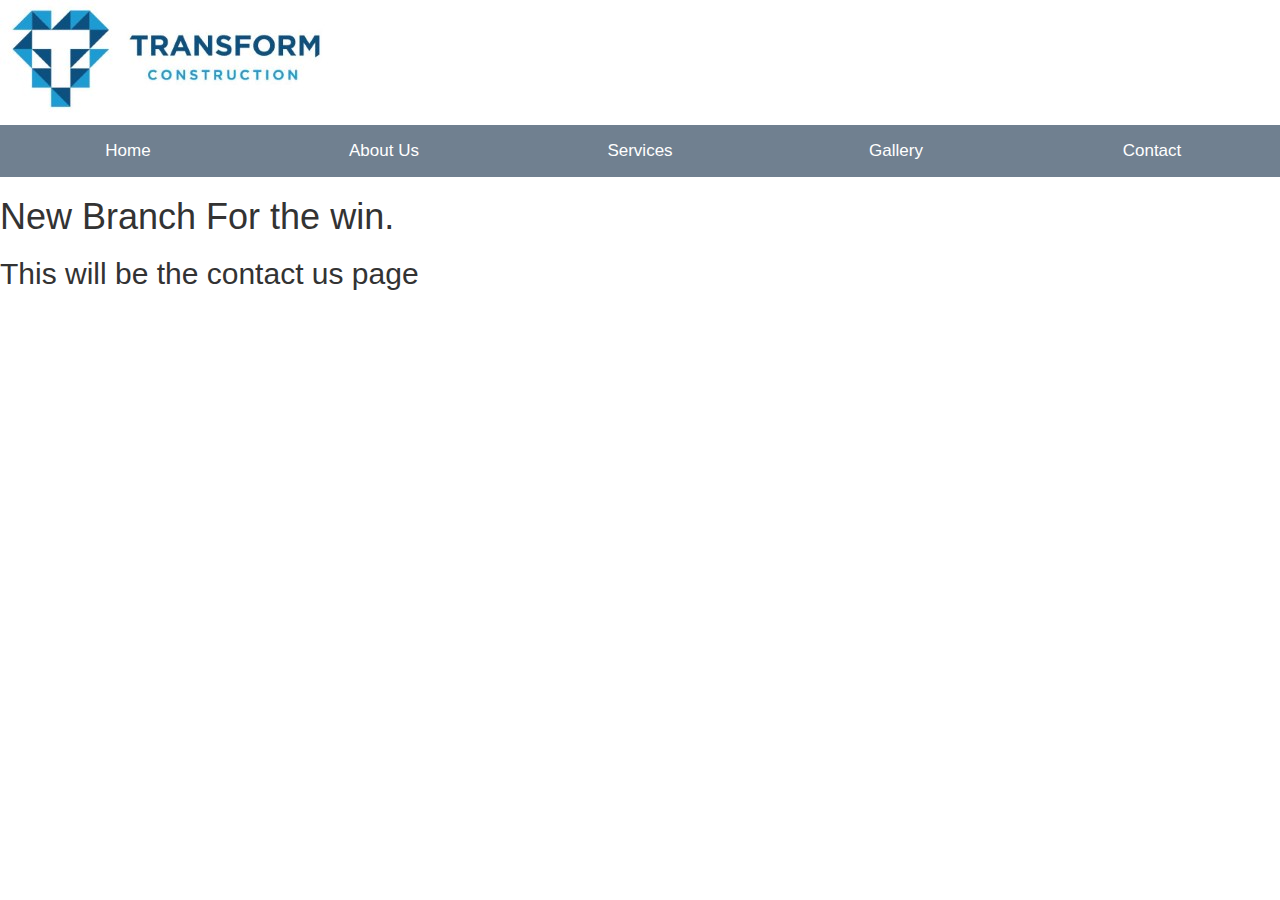
==== contactus.html @ 50e373c0 "Contact us page" ====
<!DOCTYPE html>
<html>
<head>
<meta name="viewport" content="width=device-width, initial-scale=1">
<link rel="stylesheet" href="css/main.css">
<link rel="stylesheet" href="https://cdnjs.cloudflare.com/ajax/libs/font-awesome/4.7.0/css/font-awesome.min.css">
<link rel="stylesheet" href="https://maxcdn.bootstrapcdn.com/bootstrap/3.4.0/css/bootstrap.min.css">
</head>

<body>
    <div class="main" >
                <img src="images/logo1.jpg" id="home" alt="">
        
        
          <div class="topnav" id="myTopnav">
              <a href="#home" >Home</a>
              <a href="#about">About Us</a>
              <a href="#services">Services</a>
              <a href="#gallery">Gallery</a>
              <a href="#contact">Contact</a>
              <a href="javascript:void(0);" class="icon" onclick="myFunction()">
                <i class="fa fa-bars"></i>
              </a>
            </div>

            <h1> New Branch For the win.</h1>

            <h2> This will be the contact us page</h2>
            
</div>







  <script src="https://ajax.googleapis.com/ajax/libs/jquery/3.3.1/jquery.min.js"></script>
  <script src="https://maxcdn.bootstrapcdn.com/bootstrap/3.4.0/js/bootstrap.min.js"></script>

<script src="js/scripts.js"></script>
</body>
</html>
---- css/main.css ----
body {
    margin: 0;
    font-family: Arial, Helvetica, sans-serif;
  }
  
  .topnav {
    overflow: hidden;
    background-color: slategray;
    /* background-image: linear-gradient(#333687, #009BA9); */
     /* #000354, #00CEDC */
  }
  
  .topnav a {
    float: left;
    display: block;
    color: white;
    text-align: center;
    padding: 14px 16px;
    text-decoration: none;
    font-size: 17px;
    width: 20%;
  }
  
  
  .topnav a:hover {
  color: cadetblue
  }
  
  .topnav .icon {
    display: none;
  }
  
  
  @media screen and (max-width: 600px) {
    .topnav a:not(:first-child) {display: none;}
    .topnav a.icon {
      float: right;
      display: block;
    }
    .topnav.responsive {position: relative;}
    .topnav.responsive .icon {
      position: absolute;
      right: 0;
      top: 0;
    }
    .topnav.responsive a {
      float: none;
      display: block;
      text-align: left;
    }

    .topnav a {
        float: left;
        display: block;
        color: white;
        text-align: center;
        padding: 14px 14px;
        text-decoration: none;
        font-size: 17px;
        width: 20%;
      }
      
  
  }
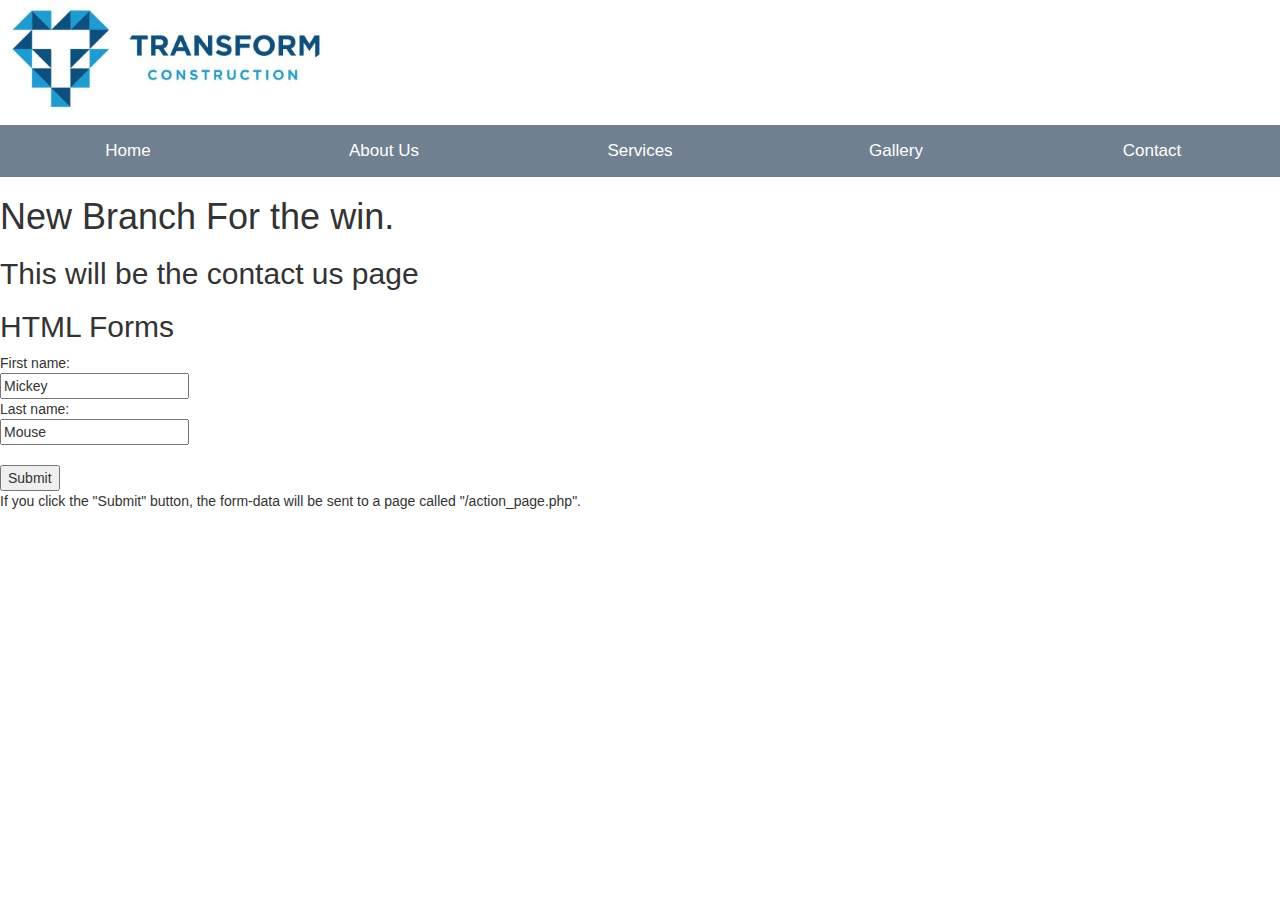
==== commit e0c28653: "New form added" ====
--- a/contactus.html
+++ b/contactus.html
@@ -1,43 +1,65 @@
-<!DOCTYPE html>
-<html>
-<head>
-<meta name="viewport" content="width=device-width, initial-scale=1">
-<link rel="stylesheet" href="css/main.css">
-<link rel="stylesheet" href="https://cdnjs.cloudflare.com/ajax/libs/font-awesome/4.7.0/css/font-awesome.min.css">
-<link rel="stylesheet" href="https://maxcdn.bootstrapcdn.com/bootstrap/3.4.0/css/bootstrap.min.css">
-</head>
-
-<body>
-    <div class="main" >
-                <img src="images/logo1.jpg" id="home" alt="">
-        
-        
-          <div class="topnav" id="myTopnav">
-              <a href="#home" >Home</a>
-              <a href="#about">About Us</a>
-              <a href="#services">Services</a>
-              <a href="#gallery">Gallery</a>
-              <a href="#contact">Contact</a>
-              <a href="javascript:void(0);" class="icon" onclick="myFunction()">
-                <i class="fa fa-bars"></i>
-              </a>
-            </div>
-
-            <h1> New Branch For the win.</h1>
-
-            <h2> This will be the contact us page</h2>
-            
-</div>
-
-
-
-
-
-
-
-  <script src="https://ajax.googleapis.com/ajax/libs/jquery/3.3.1/jquery.min.js"></script>
-  <script src="https://maxcdn.bootstrapcdn.com/bootstrap/3.4.0/js/bootstrap.min.js"></script>
-
-<script src="js/scripts.js"></script>
-</body>
-</html>
+<!DOCTYPE html>
+<html>
+<head>
+<meta name="viewport" content="width=device-width, initial-scale=1">
+<link rel="stylesheet" href="css/main.css">
+<link rel="stylesheet" href="https://cdnjs.cloudflare.com/ajax/libs/font-awesome/4.7.0/css/font-awesome.min.css">
+<link rel="stylesheet" href="https://maxcdn.bootstrapcdn.com/bootstrap/3.4.0/css/bootstrap.min.css">
+</head>
+
+<body>
+    <div class="main" >
+                <img src="images/logo1.jpg" id="home" alt="">
+        
+        
+          <div class="topnav" id="myTopnav">
+              <a href="#home" >Home</a>
+              <a href="#about">About Us</a>
+              <a href="#services">Services</a>
+              <a href="#gallery">Gallery</a>
+              <a href="#contact">Contact</a>
+              <a href="javascript:void(0);" class="icon" onclick="myFunction()">
+                <i class="fa fa-bars"></i>
+              </a>
+            </div>
+
+            <h1> New Branch For the win.</h1>
+
+            <h2> This will be the contact us page</h2>
+
+
+            <!DOCTYPE html>
+<html>
+<body>
+
+<h2>HTML Forms</h2>
+
+<form action="/action_page.php">
+  First name:<br>
+  <input type="text" name="firstname" value="Mickey">
+  <br>
+  Last name:<br>
+  <input type="text" name="lastname" value="Mouse">
+  <br><br>
+  <input type="submit" value="Submit">
+</form> 
+
+<p>If you click the "Submit" button, the form-data will be sent to a page called "/action_page.php".</p>
+
+</body>
+</html>
+
+</div>
+
+
+
+
+
+
+
+  <script src="https://ajax.googleapis.com/ajax/libs/jquery/3.3.1/jquery.min.js"></script>
+  <script src="https://maxcdn.bootstrapcdn.com/bootstrap/3.4.0/js/bootstrap.min.js"></script>
+
+<script src="js/scripts.js"></script>
+</body>
+</html>
